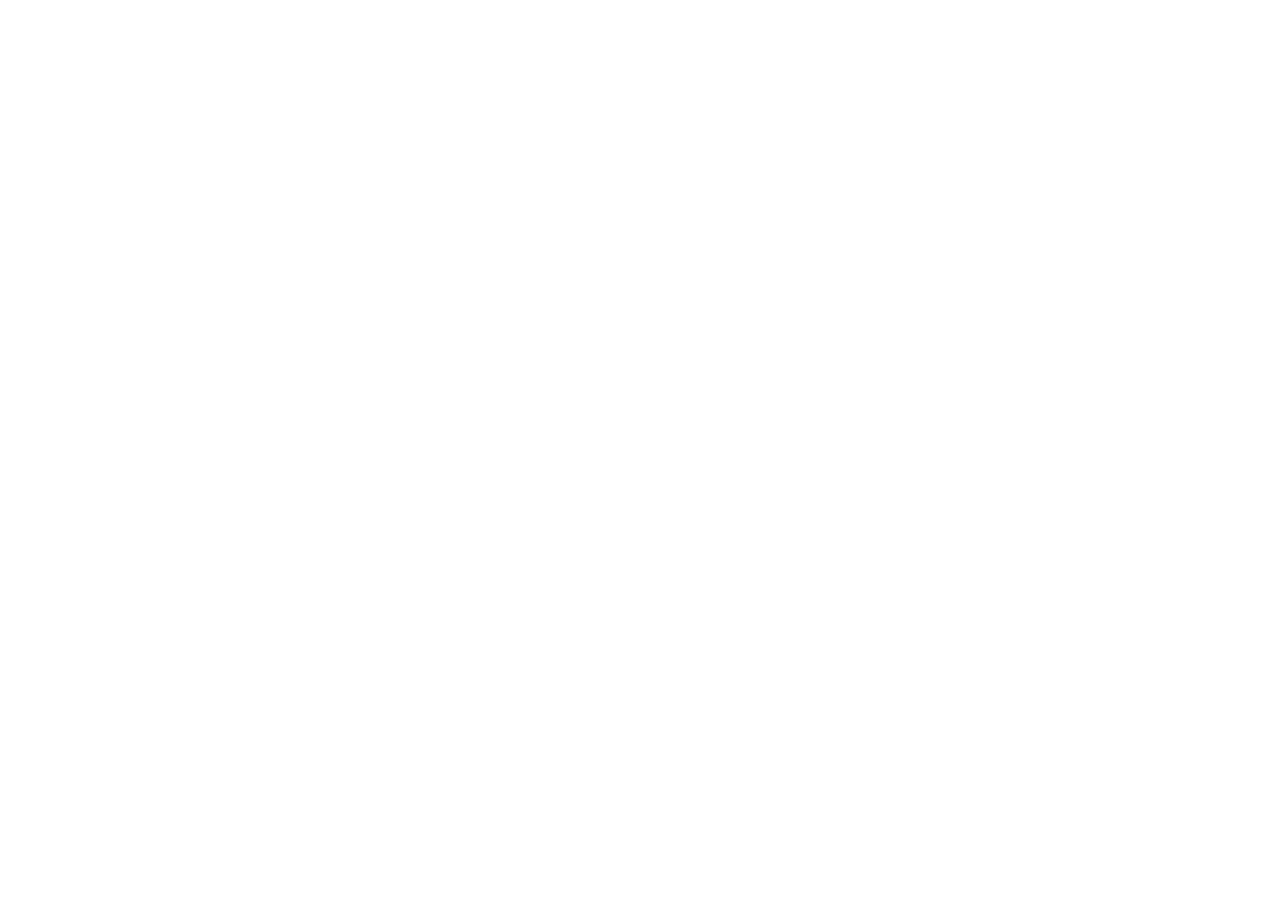
==== index.html @ f874372e "Create index.html" ====
<!DOCTYPE html>
<html lang="en">
<head>
  <meta charset="UTF-8">
  <title></title>
  <link rel="stylesheet" href="teste.css">
</head>
<body>
  <div id="gameDiv">
  	
  </div>
  <script src="teste.js"></script>
</body>
</html>
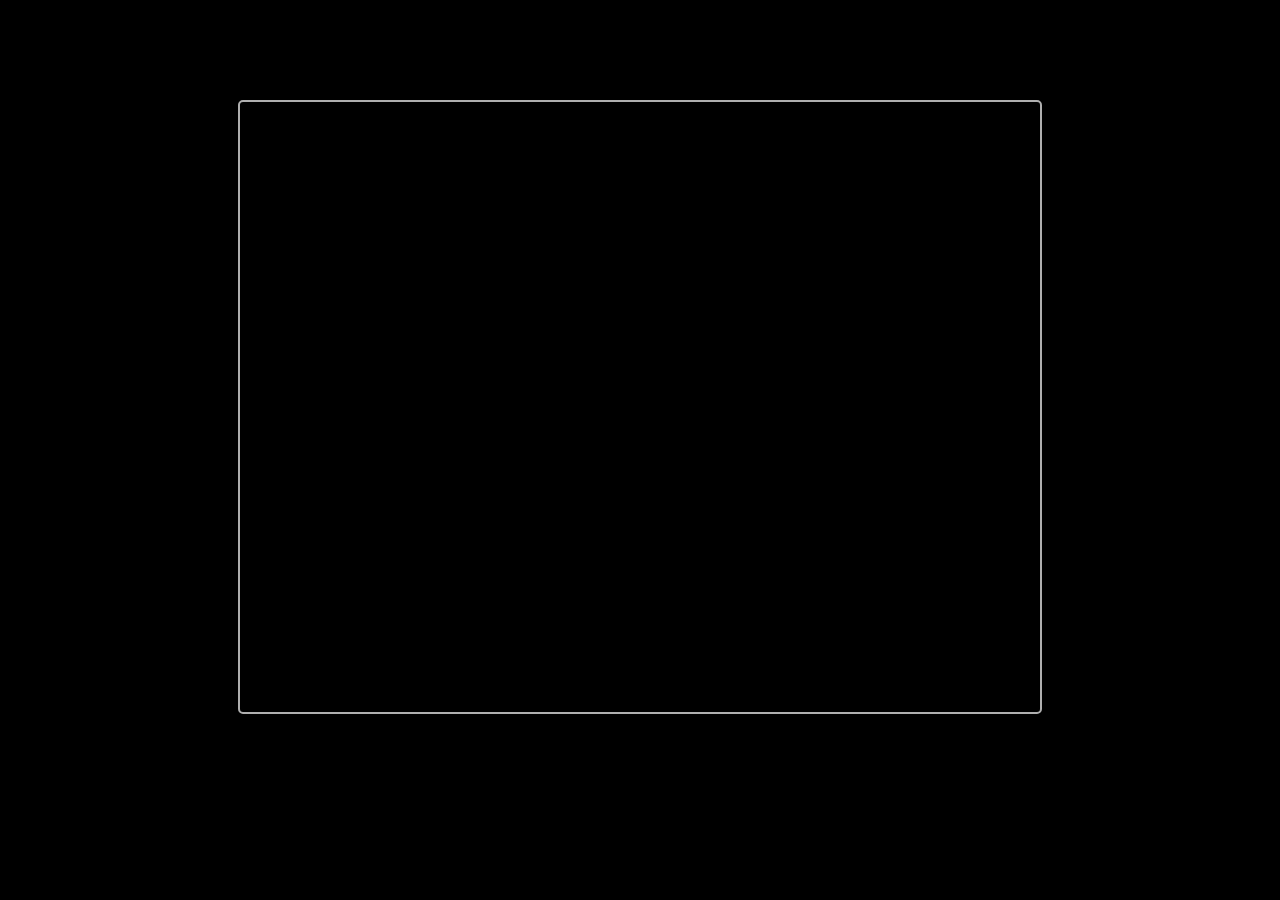
==== commit 83aee8c4: "Update index.html" ====
--- a/index.html
+++ b/index.html
@@ -3,7 +3,7 @@
 <head>
   <meta charset="UTF-8">
   <title></title>
-  <link rel="stylesheet" href="teste.css">
+  <link rel="stylesheet" href="style.css">
 </head>
 <body>
   <div id="gameDiv">
--- a/style.css
+++ b/style.css
@@ -0,0 +1,29 @@
+* {
+  margin: 0;
+}
+
+body {
+  background-color: black;
+}
+
+#gameDiv {
+  position: relative;
+  width: 800px;
+  height: 610px;
+  margin: auto;
+  margin-top: 100px;
+  border: 2px solid #AFAFAF;
+  border-radius: 5px;
+}
+
+#asciiContainer {
+  position: absolute;
+  width: 100%;
+  height: 100%;
+  font-family: monospace;
+  font-size: 20px;
+  color: #EFEFEF;
+  text-align: center;
+  line-height: 20px;
+  top: 5px;
+}
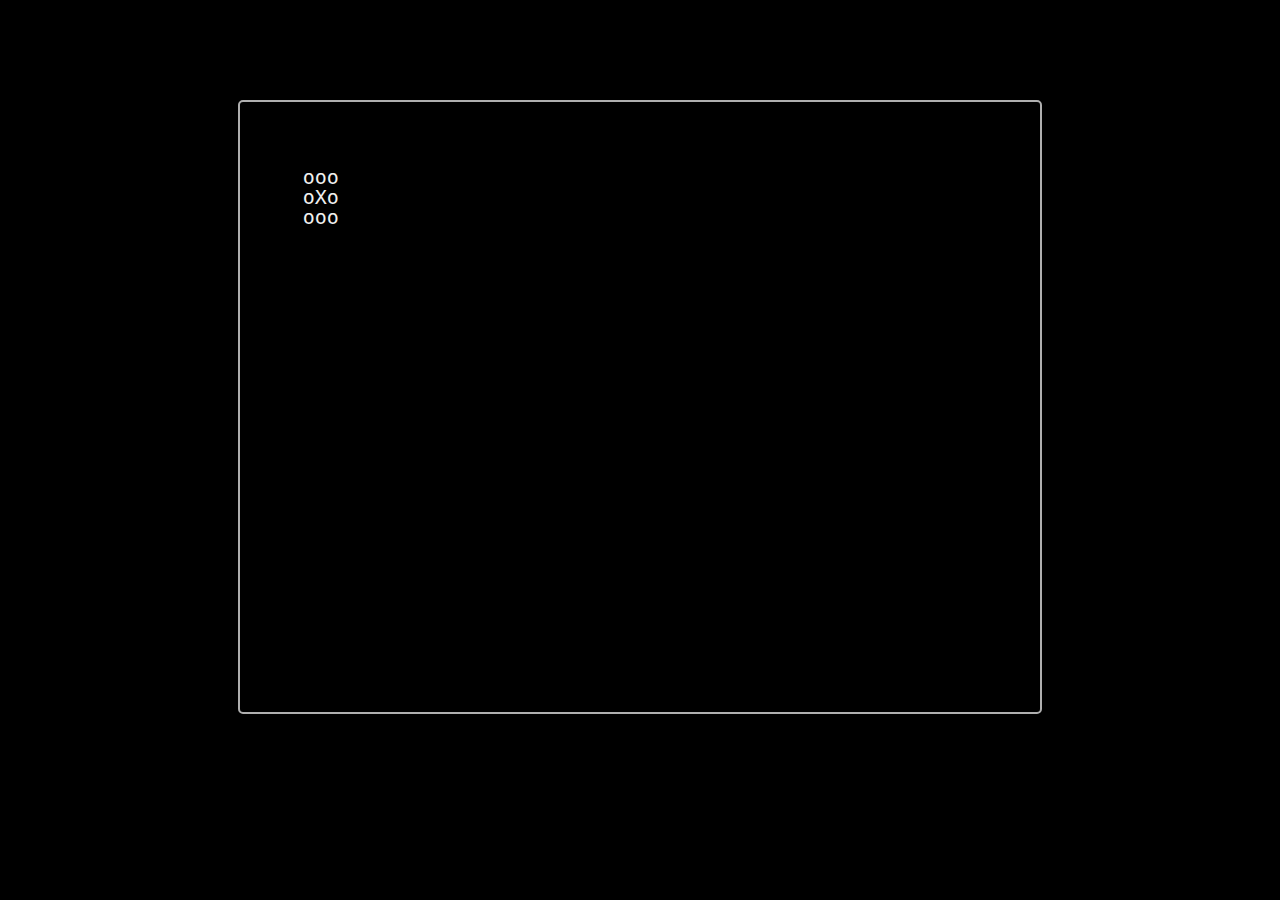
==== commit d1de0ab4: "Update index.html" ====
--- a/index.html
+++ b/index.html
@@ -9,6 +9,6 @@
   <div id="gameDiv">
   	
   </div>
-  <script src="teste.js"></script>
+  <script src="alpha.js"></script>
 </body>
 </html>
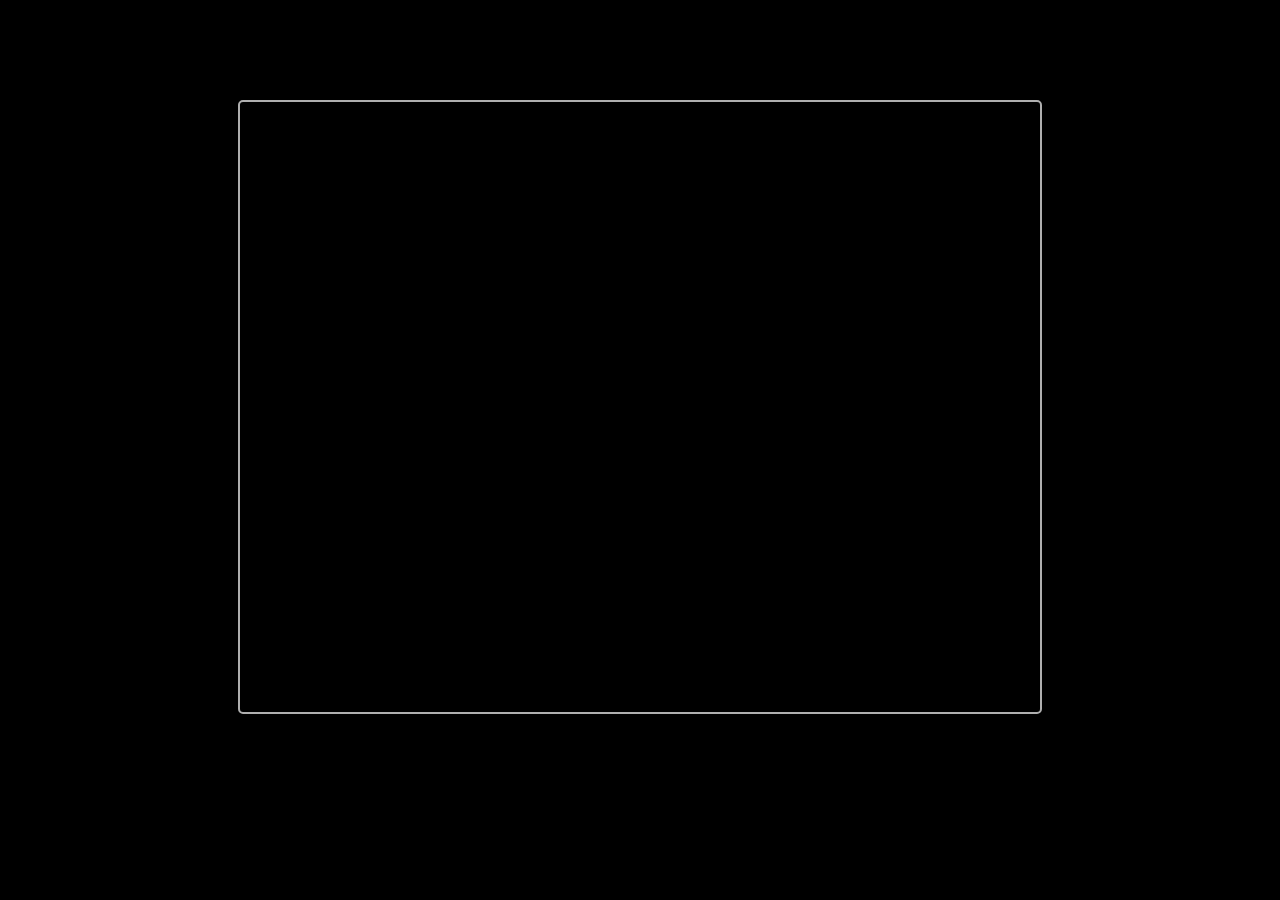
==== commit 1a45831a: "a commit" ====
--- a/index.html
+++ b/index.html
@@ -9,6 +9,6 @@
   <div id="gameDiv">
   	
   </div>
-  <script src="alpha.js"></script>
+  <script src="beta.js"></script>
 </body>
 </html>
